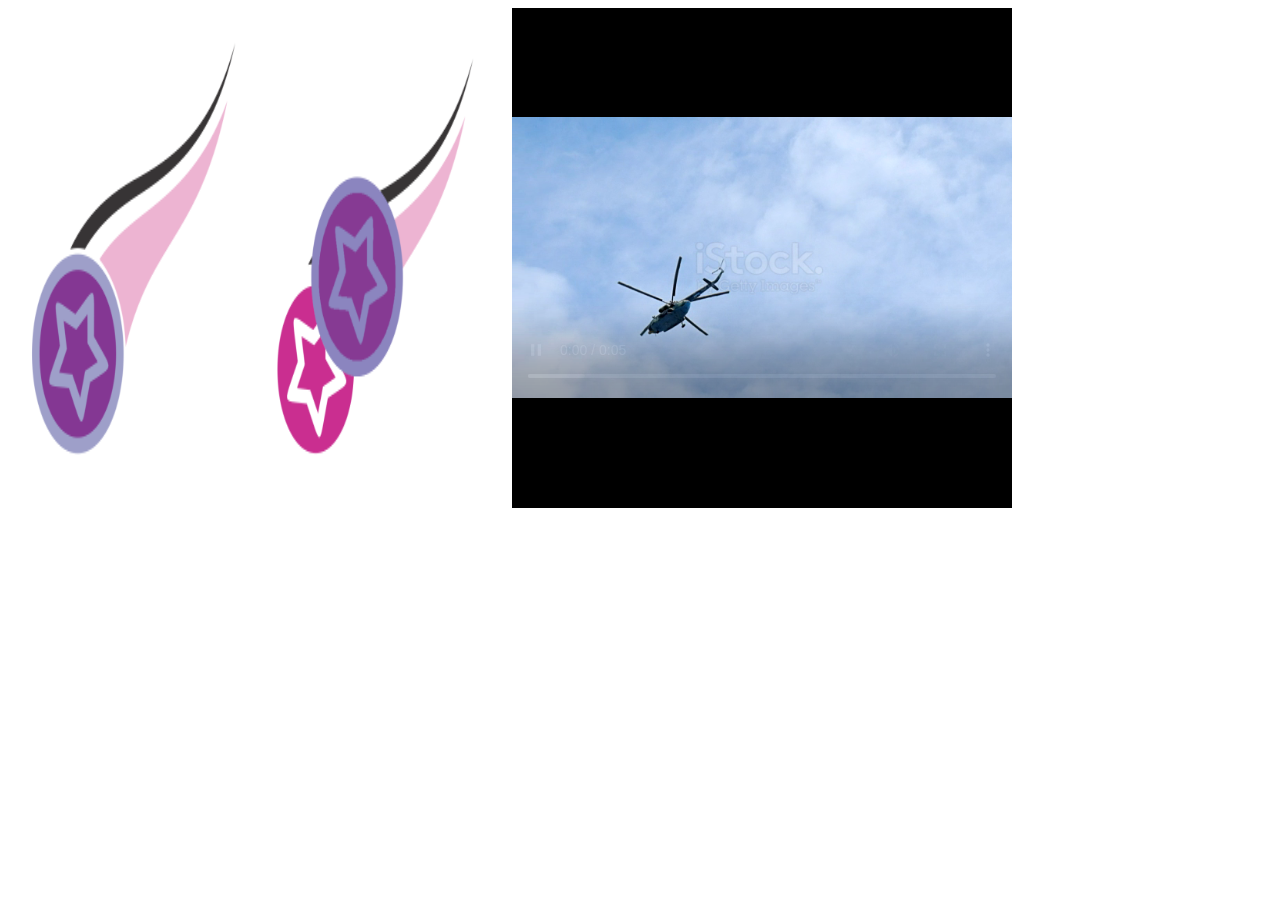
==== Podstawy HTML/Image Test/embed-test.html @ 18178eab "add embed-test.html" ====
<!DOCTYPE html>
<html lang="en">
<head>
    <meta charset="UTF-8">
    <title>Embed TEST</title>
</head>
<body>
  <embed src="img/gwiazdki.png" width="500px" height="500px">
  <embed src="img/samolot.mp4" type="video/mp4" width="500px" height="500px">
</body>
</html>
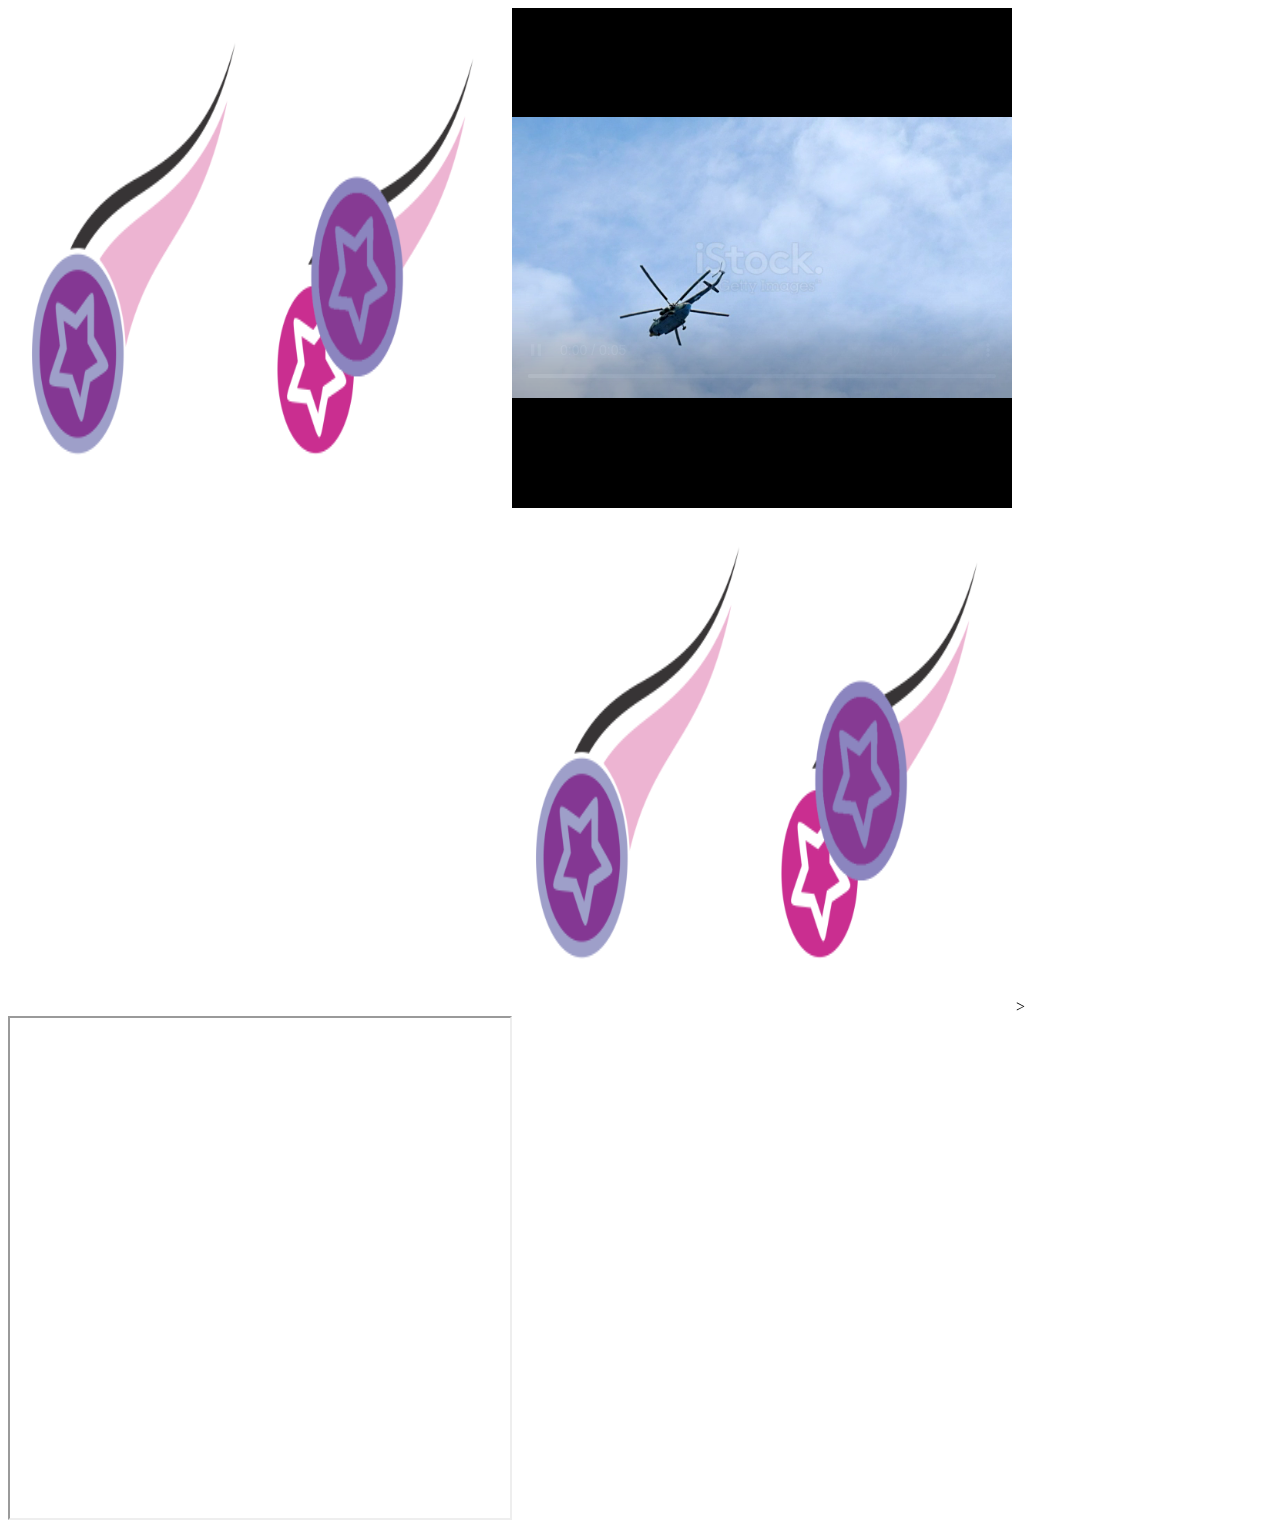
==== commit 8d73dedc: "Wprowadzenie do CSS" ====
--- a/Podstawy HTML/Image Test/embed-test.html
+++ b/Podstawy HTML/Image Test/embed-test.html
@@ -7,5 +7,11 @@
 <body>
   <embed src="img/gwiazdki.png" width="500px" height="500px">
   <embed src="img/samolot.mp4" type="video/mp4" width="500px" height="500px">
+  <embed src="https://media.istockphoto.com/id/1225085759/pl/filmy/ga%C5%82%C4%85%C5%BA-jab%C5%82oni-z-zielonymi-li%C5%9B%C4%87mi-i-ulewnym-deszczem-w-s%C5%82o%C5%84cu-wideo-z-d%C5%BAwi%C4%99kiem.mp4?s=mp4-640x640-is&k=20&c=qoJxk-aVkxu6vNMjZJRvetjcNoSGqq1dyfyoLYPDKUI=" width="500px" height="500px">
+
+  <object data="img/gwiazdki.png" width="500px" height="500px">TEXT</object>
+      <object data="https://media.istockphoto.com/id/1225085759/pl/filmy/ga%C5%82%C4%85%C5%BA-jab%C5%82oni-z-zielonymi-li%C5%9B%C4%87mi-i-ulewnym-deszczem-w-s%C5%82o%C5%84cu-wideo-z-d%C5%BAwi%C4%99kiem.mp4?s=mp4-640x640-is&k=20&c=qoJxk-aVkxu6vNMjZJRvetjcNoSGqq1dyfyoLYPDKUI=" width="500px" height="500px"></object>>
+    <iframe src="https://www.youtube.com/embed/jfKfPfyJRdk" width="500px" height="500px"></iframe>
+    <iframe width="560" height="315" src="https://www.youtube.com/embed/dFUYsbbf6U0" title="YouTube video player" frameborder="0" allow="accelerometer; autoplay; clipboard-write; encrypted-media; gyroscope; picture-in-picture" allowfullscreen></iframe>
 </body>
 </html>